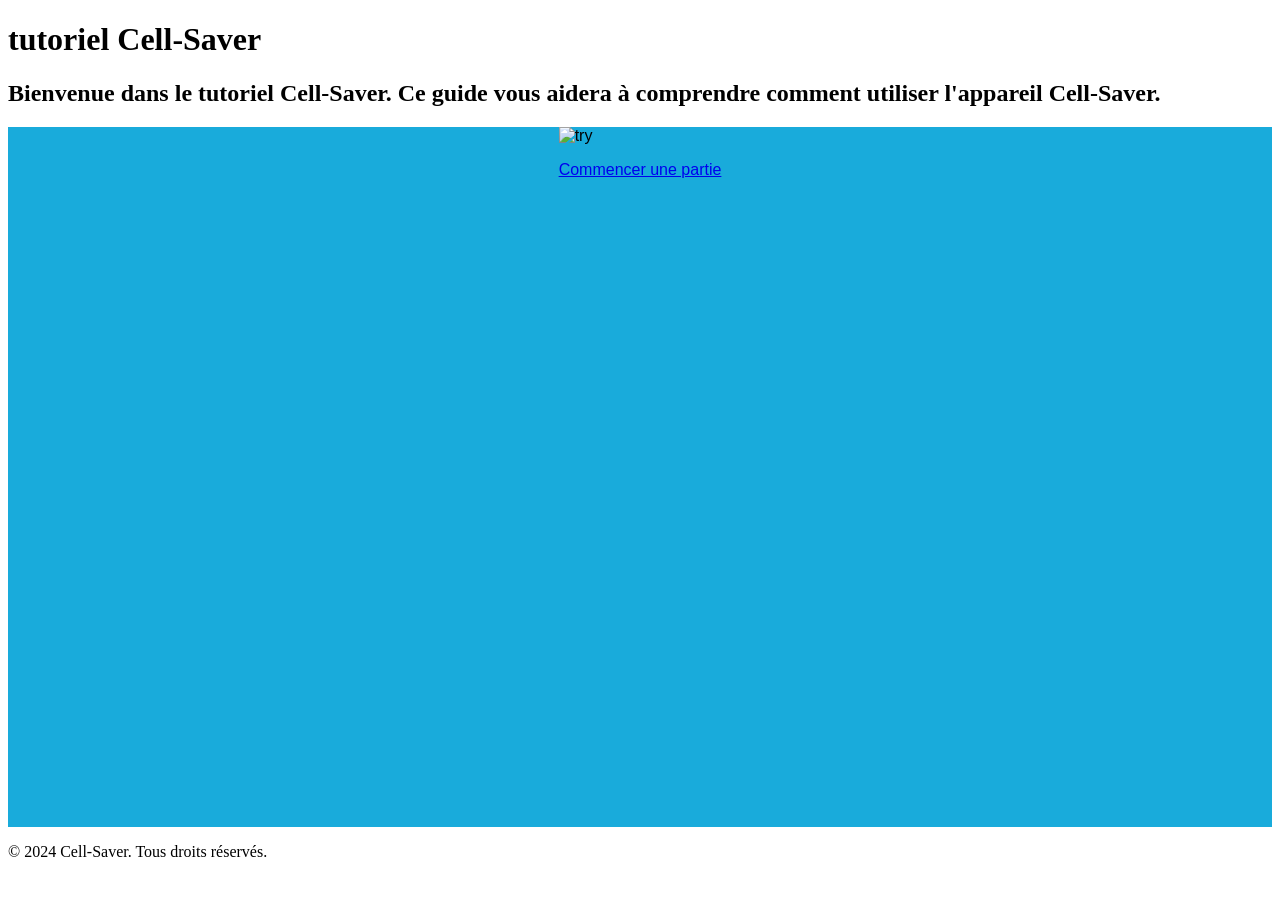
==== index.html @ de450108 "Update index.html" ====
<!DOCTYPE html>
<html lang="fr">
    <head>
        <meta charset="UTF-8">
        <meta name="viewport" content="width=device-width, initial-scale=1.0">
        <title>Cell-Saver tutoriel</title>
        <link rel="stylesheet" href="style.css">
    </head>
    <body>
        <header>
            <h1>tutoriel Cell-Saver</h1>
            <h2>Bienvenue dans le tutoriel Cell-Saver. Ce guide vous aidera à comprendre comment utiliser l'appareil Cell-Saver.</h2>
        </header>
        <main>
            <section>
              
                <div id="container"> 
                   <img src="./images/pexels-marlon-castor-500639215-18112241.jpg" alt="try" class="image", style="width:100%"/>
                   <div id="new_game"> <p> <a href="exemple.html" class="link"  target="_blank">Commencer une partie</a></p></div>
                       <!---<map name="workmap">
                      <area shape="rect" coords="0,0,270,350" alt="Computer" href="ken dbd.png">
                      <area shape="rect" coords="500,500,333,250" alt="Phone" href="whispering and alpha wyrm.jpg">
                      <area shape="rect" coords="700,600,12,12" alt="Coffee" href="nightmare bonnie.jpg">
                       </map> --> 


                </div>
                </a>

            </section>
        </main>
        <footer>
            <p>&copy; 2024 Cell-Saver. Tous droits réservés.</p>
        </footer>
    </body>
</html>
---- style.css ----
html{
    padding-right: 0%;
    padding-left: 0%;
}
main{
    font-family: 'Roboto', sans-serif;
    background-color: #19abdb;
    height: 700px;
}
section{
    width: 100%;
    height: 100%;
    display: flex;
    justify-content: center;
}
.image{
    display: block;
    max-height: 100%;
    width: 100%;
    object-fit: contain;
    cursor: zoom-in;
}
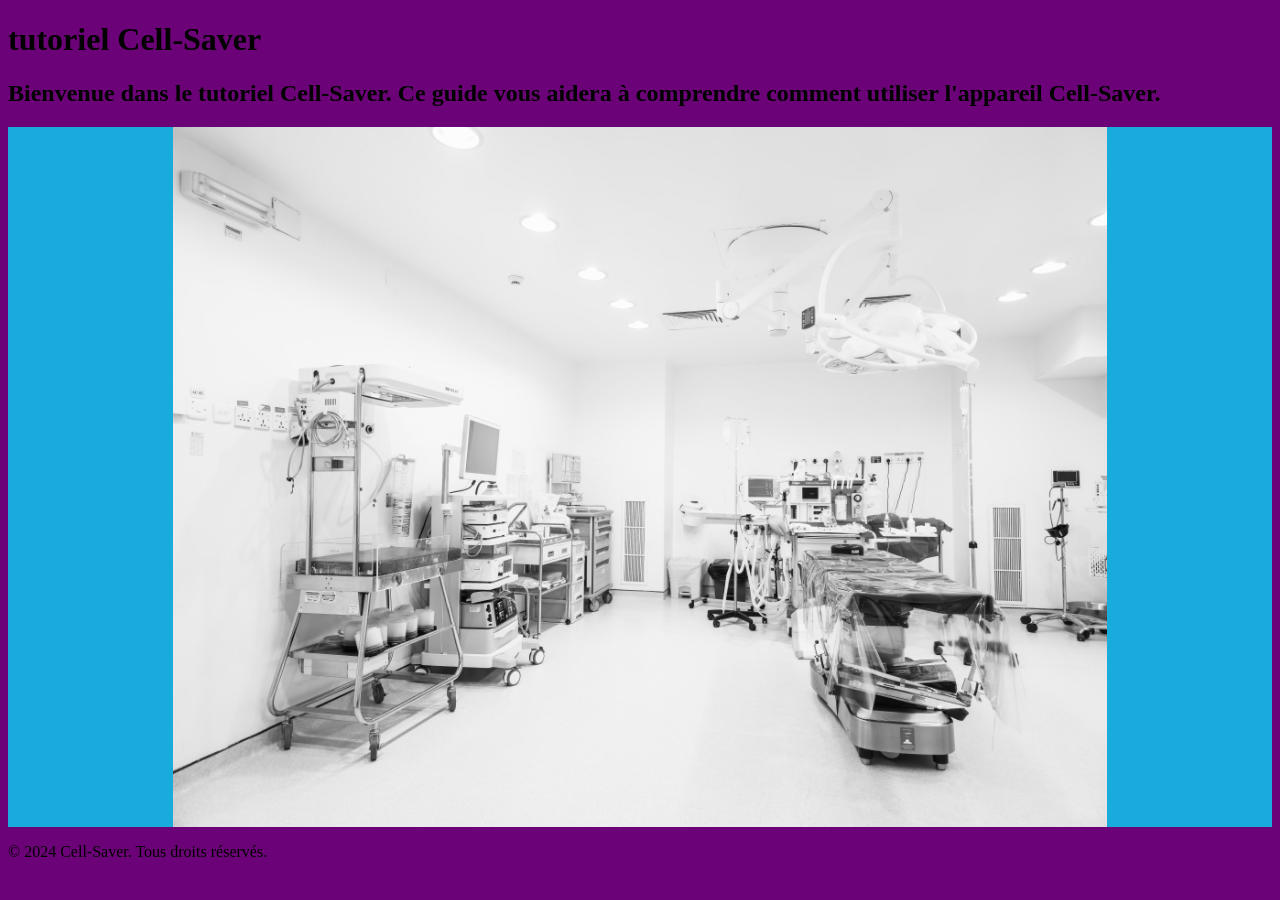
==== commit 598616fa: "a" ====
--- a/index.html
+++ b/index.html
@@ -13,24 +13,40 @@
         </header>
         <main>
             <section>
-              
-                <div id="container"> 
-                   <img src="./images/pexels-marlon-castor-500639215-18112241.jpg" alt="try" class="image", style="width:100%"/>
-                   <div id="new_game"> <p> <a href="exemple.html" class="link"  target="_blank">Commencer une partie</a></p></div>
-                       <!---<map name="workmap">
-                      <area shape="rect" coords="0,0,270,350" alt="Computer" href="ken dbd.png">
-                      <area shape="rect" coords="500,500,333,250" alt="Phone" href="whispering and alpha wyrm.jpg">
-                      <area shape="rect" coords="700,600,12,12" alt="Coffee" href="nightmare bonnie.jpg">
-                       </map> --> 
 
-
-                </div>
-                </a>
-
+                <img src="./images/titre.jpg" alt="try" class="image" usemap="#imagemap" />
+                <map name="imagemap">
+                    <area shape="rect" coords="400,200,600,450" href="./images/cyn.jpeg" alt="culte of cyn"  color="#ff0000">
+                </map>
             </section>
         </main>
         <footer>
             <p>&copy; 2024 Cell-Saver. Tous droits réservés.</p>
         </footer>
+        <!-- 
+        <script>
+            const image = document.querySelector(".image");
+
+            async function toggleFullscreen() {
+                try {
+                    if (document.fullscreenElement === image) {
+                        await document.exitFullscreen();
+                    } else {
+                        await image.requestFullscreen();
+                    }
+                } catch (error) {
+                    console.error("Impossible d’afficher l’image en plein écran.", error);
+                }
+            }
+
+            image.addEventListener("click", toggleFullscreen);
+            image.addEventListener("keydown", (event) => {
+                if (event.key === "Enter" || event.key === " ") {
+                    event.preventDefault();
+                    toggleFullscreen();
+                }
+            });
+        </script>
+        -->
     </body>
-</html> 
+</html>
--- a/style.css
+++ b/style.css
@@ -20,3 +20,34 @@
     object-fit: contain;
     cursor: zoom-in;
 }
+
+
+body {
+    background-color: #6c0277;}
+
+
+#container {
+    position:relative; /* make this relative to have the inner div absolute without     breaking out */
+  
+}
+
+#new_game {
+    position: absolute; 
+    width: 160px; 
+    right: 750px; 
+    bottom: 700px; 
+    background: black; 
+    text-align: center; 
+    font-family: 'Roboto', sans-serif;
+
+}
+
+link {
+  text-decoration: none;
+  color: inherit;
+  display: block; 
+}
+
+.link:hover .card {
+  background-color: #e0e0e0;
+}
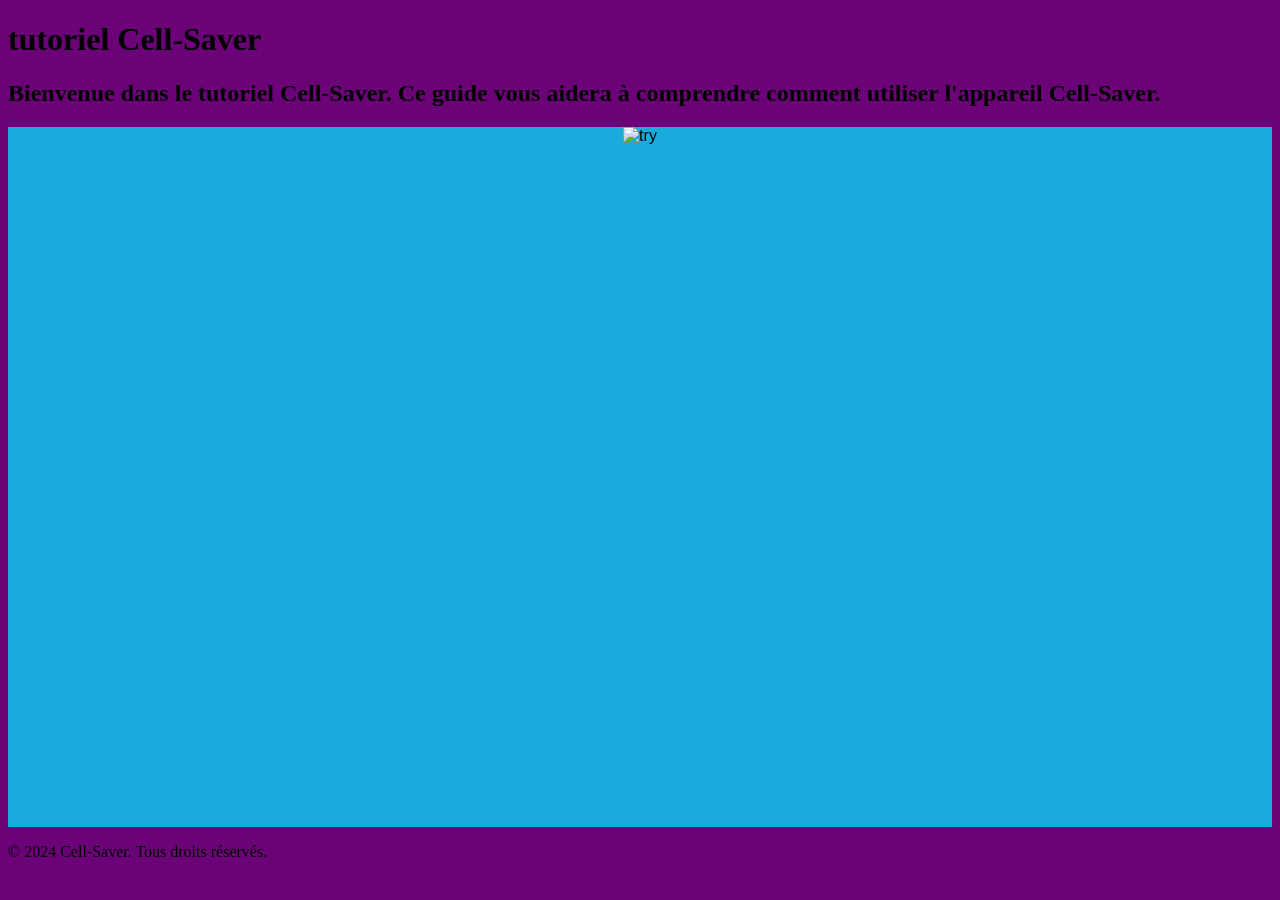
==== commit 61f92ce7: "Merge branch 'ecran' of https://github.com/rirunja/Cell-Saver into ecran" ====
--- a/index.html
+++ b/index.html
@@ -13,18 +13,26 @@
         </header>
         <main>
             <section>
+              
+                <div id="container"> 
+                   <img src="./images/pexels-marlon-castor-500639215-18112241.jpg" alt="try" class="image", style="width:100%"/>
+                   <div id="new_game"> <p> <a href="exemple.html" class="link"  target="_blank">Commencer une partie</a></p></div>
+                       <!---<map name="workmap">
+                      <area shape="rect" coords="0,0,270,350" alt="Computer" href="ken dbd.png">
+                      <area shape="rect" coords="500,500,333,250" alt="Phone" href="whispering and alpha wyrm.jpg">
+                      <area shape="rect" coords="700,600,12,12" alt="Coffee" href="nightmare bonnie.jpg">
+                       </map> --> 
 
-                <img src="./images/titre.jpg" alt="try" class="image" usemap="#imagemap" />
-                <map name="imagemap">
-                    <area shape="rect" coords="400,200,600,450" href="./images/cyn.jpeg" alt="culte of cyn"  color="#ff0000">
-                </map>
+
+                </div>
+                </a>
+
             </section>
         </main>
         <footer>
             <p>&copy; 2024 Cell-Saver. Tous droits réservés.</p>
         </footer>
-        <!-- 
-        <script>
+        <!-- <script>
             const image = document.querySelector(".image");
 
             async function toggleFullscreen() {
@@ -46,7 +54,6 @@
                     toggleFullscreen();
                 }
             });
-        </script>
-        -->
+        </script>-->
     </body>
-</html>+</html> 
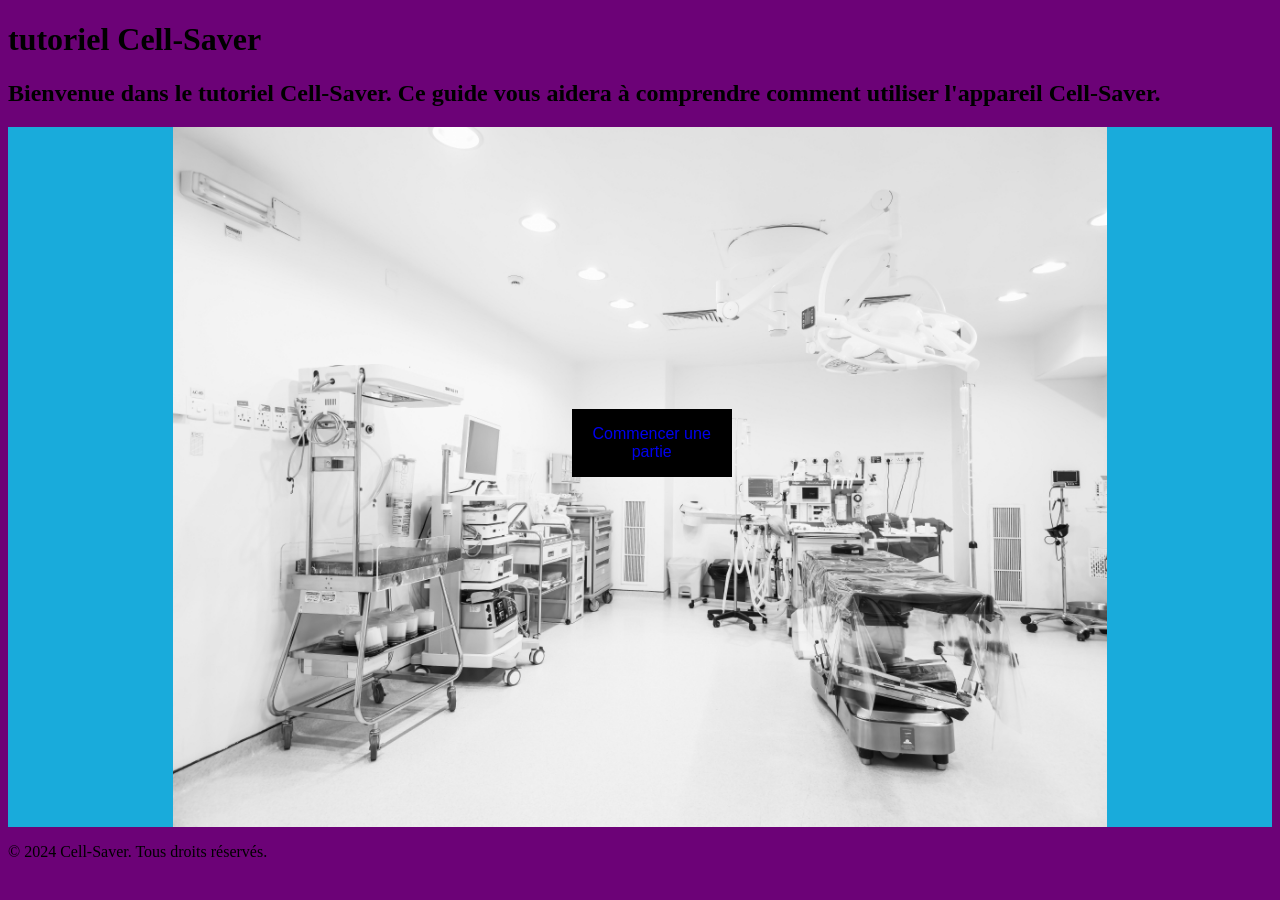
==== commit 8f1e0bd2: "Centralisation du bouton et enlèvement du sous-lignage" ====
--- a/index.html
+++ b/index.html
@@ -15,8 +15,8 @@
             <section>
               
                 <div id="container"> 
-                   <img src="./images/pexels-marlon-castor-500639215-18112241.jpg" alt="try" class="image", style="width:100%"/>
-                   <div id="new_game"> <p> <a href="exemple.html" class="link"  target="_blank">Commencer une partie</a></p></div>
+                   <img src="./images/titre.jpg" alt="try" class="image", style="width:100%"/>
+                   <div id="new_game"> <p class="text"> <a href="exemple.html" class="link"  target="_blank">Commencer une partie</a></p></div>
                        <!---<map name="workmap">
                       <area shape="rect" coords="0,0,270,350" alt="Computer" href="ken dbd.png">
                       <area shape="rect" coords="500,500,333,250" alt="Phone" href="whispering and alpha wyrm.jpg">
--- a/style.css
+++ b/style.css
@@ -34,20 +34,20 @@
 #new_game {
     position: absolute; 
     width: 160px; 
-    right: 750px; 
-    bottom: 700px; 
+    right: 375px; 
+    bottom: 350px; 
     background: black; 
     text-align: center; 
     font-family: 'Roboto', sans-serif;
 
 }
 
-link {
+.link {
+
   text-decoration: none;
-  color: inherit;
   display: block; 
 }
 
 .link:hover .card {
-  background-color: #e0e0e0;
+  color: coral;
 }
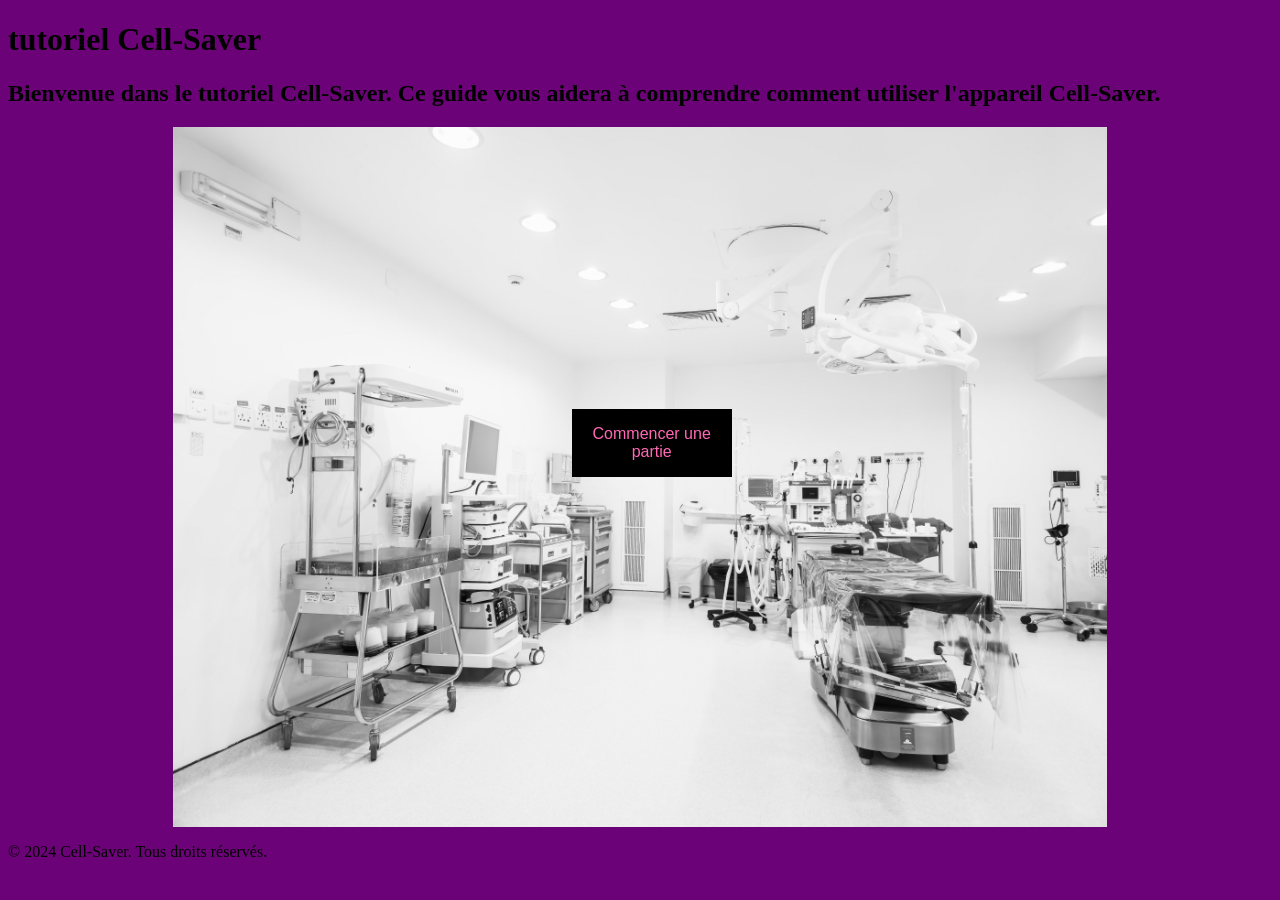
==== commit f888d8d4: "Ajout de déplacement d'objets via souris" ====
--- a/index.html
+++ b/index.html
@@ -17,11 +17,7 @@
                 <div id="container"> 
                    <img src="./images/titre.jpg" alt="try" class="image", style="width:100%"/>
                    <div id="new_game"> <p class="text"> <a href="exemple.html" class="link"  target="_blank">Commencer une partie</a></p></div>
-                       <!---<map name="workmap">
-                      <area shape="rect" coords="0,0,270,350" alt="Computer" href="ken dbd.png">
-                      <area shape="rect" coords="500,500,333,250" alt="Phone" href="whispering and alpha wyrm.jpg">
-                      <area shape="rect" coords="700,600,12,12" alt="Coffee" href="nightmare bonnie.jpg">
-                       </map> --> 
+                       
 
 
                 </div>
@@ -32,28 +28,6 @@
         <footer>
             <p>&copy; 2024 Cell-Saver. Tous droits réservés.</p>
         </footer>
-        <!-- <script>
-            const image = document.querySelector(".image");
-
-            async function toggleFullscreen() {
-                try {
-                    if (document.fullscreenElement === image) {
-                        await document.exitFullscreen();
-                    } else {
-                        await image.requestFullscreen();
-                    }
-                } catch (error) {
-                    console.error("Impossible d’afficher l’image en plein écran.", error);
-                }
-            }
-
-            image.addEventListener("click", toggleFullscreen);
-            image.addEventListener("keydown", (event) => {
-                if (event.key === "Enter" || event.key === " ") {
-                    event.preventDefault();
-                    toggleFullscreen();
-                }
-            });
-        </script>-->
+       
     </body>
 </html> 
--- a/style.css
+++ b/style.css
@@ -23,12 +23,15 @@
 
 
 body {
-    background-color: #6c0277;}
+    background-color: #6c0277;
+}
 
+section {
+         background-color: #6c0277;
+}
 
 #container {
-    position:relative; /* make this relative to have the inner div absolute without     breaking out */
-  
+    position:relative; 
 }
 
 #new_game {
@@ -42,12 +45,18 @@
 
 }
 
+.text {
+   text-align: center;
+}
+
 .link {
-
-  text-decoration: none;
+  text-decoration :none;
+  color: hotpink;
   display: block; 
 }
 
 .link:hover .card {
-  color: coral;
+  color: red;
+  text-decoration :none;
 }
+
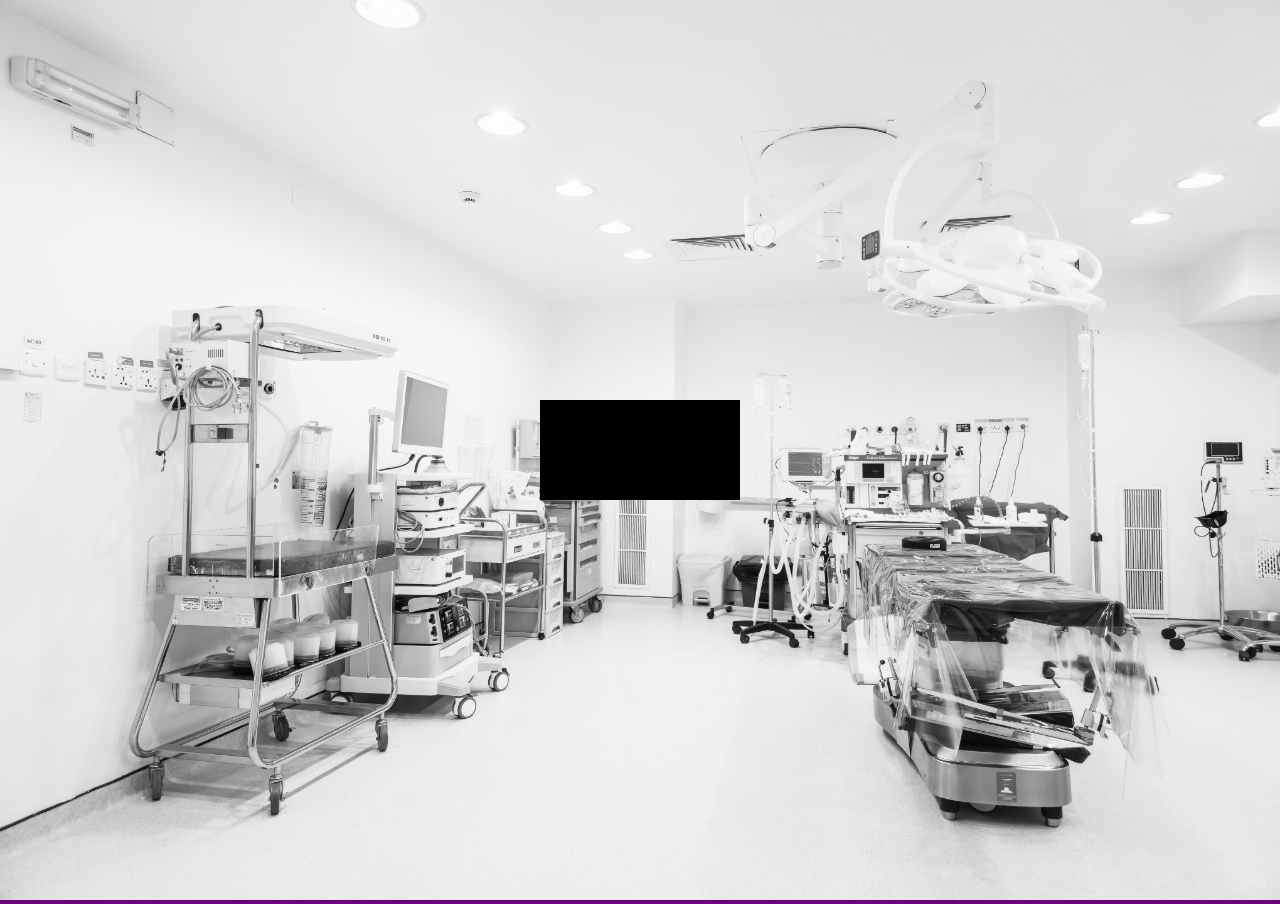
==== commit cf51f225: "canvas" ====
--- a/index.html
+++ b/index.html
@@ -7,26 +7,14 @@
         <link rel="stylesheet" href="style.css">
     </head>
     <body>
-        <header>
-            <h1>tutoriel Cell-Saver</h1>
-            <h2>Bienvenue dans le tutoriel Cell-Saver. Ce guide vous aidera à comprendre comment utiliser l'appareil Cell-Saver.</h2>
-        </header>
         <main>
-            <section>
-              
-                <div id="container"> 
-                   <img src="./images/titre.jpg" alt="try" class="image", style="width:100%"/>
-                   <div id="new_game"> <p class="text"> <a href="exemple.html" class="link"  target="_blank">Commencer une partie</a></p></div>
-                       
-
-
-                </div>
-                </a>
-
-            </section>
+            <canvas>
+                <!-- Le contenu du canvas sera généré par le script JavaScript -->
+            </canvas>
+            <Script src="./js/canvas.js" > </Script>
         </main>
         <footer>
-            <p>&copy; 2024 Cell-Saver. Tous droits réservés.</p>
+            <p></p>
         </footer>
        
     </body>
--- a/style.css
+++ b/style.css
@@ -24,8 +24,9 @@
 
 body {
     background-color: #6c0277;
+    margin: 0;
+    padding: 0;
 }
-
 section {
          background-color: #6c0277;
 }
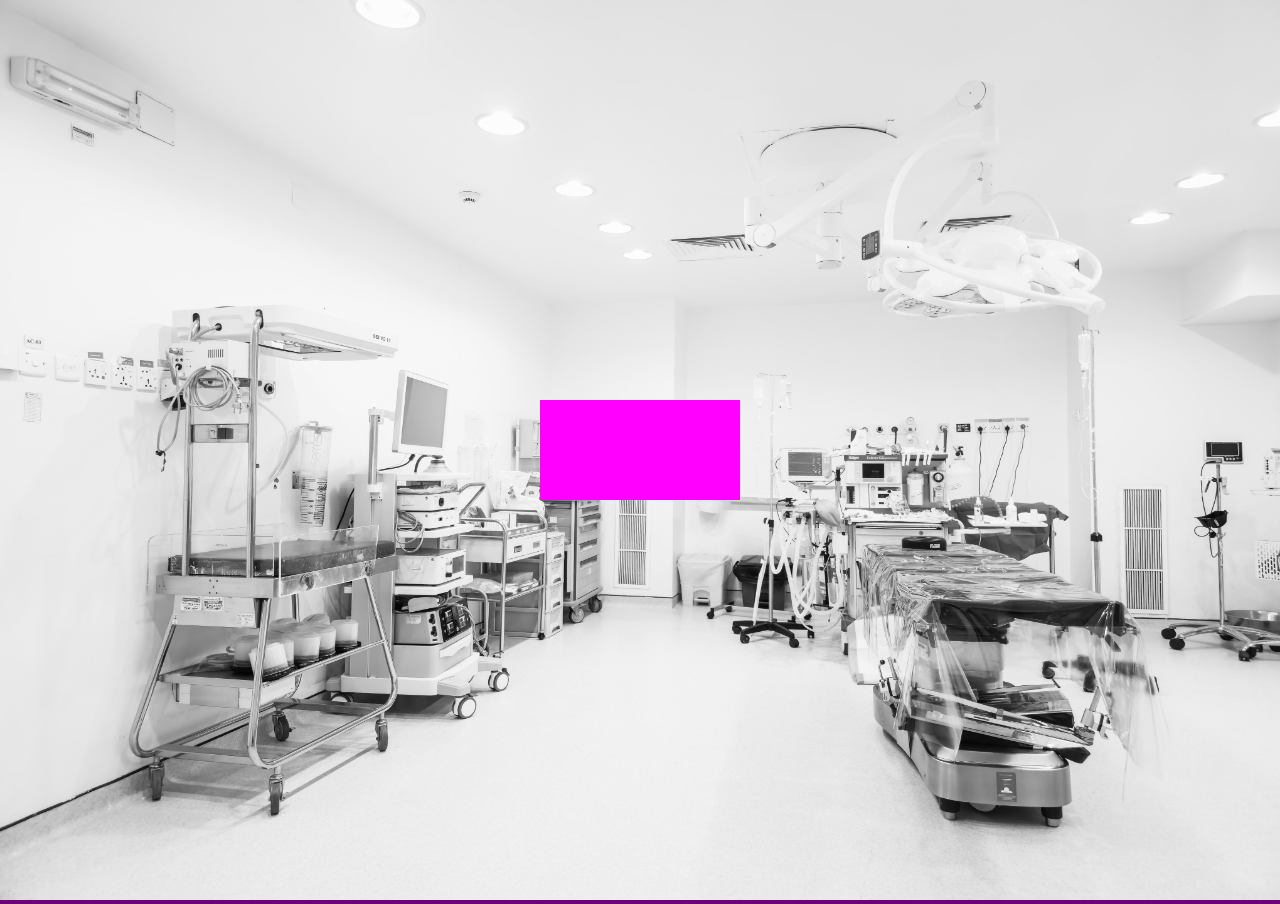
==== commit 988a525e: "fix" ====
--- a/index.html
+++ b/index.html
@@ -8,7 +8,7 @@
     </head>
     <body>
         <main>
-            <canvas>
+            <canvas tabIndex="1">
                 <!-- Le contenu du canvas sera généré par le script JavaScript -->
             </canvas>
             <Script src="./js/canvas.js" > </Script>
@@ -18,4 +18,4 @@
         </footer>
        
     </body>
-</html> 
+</html> 
--- a/style.css
+++ b/style.css
@@ -59,5 +59,4 @@
 .link:hover .card {
   color: red;
   text-decoration :none;
-}
-
+}
